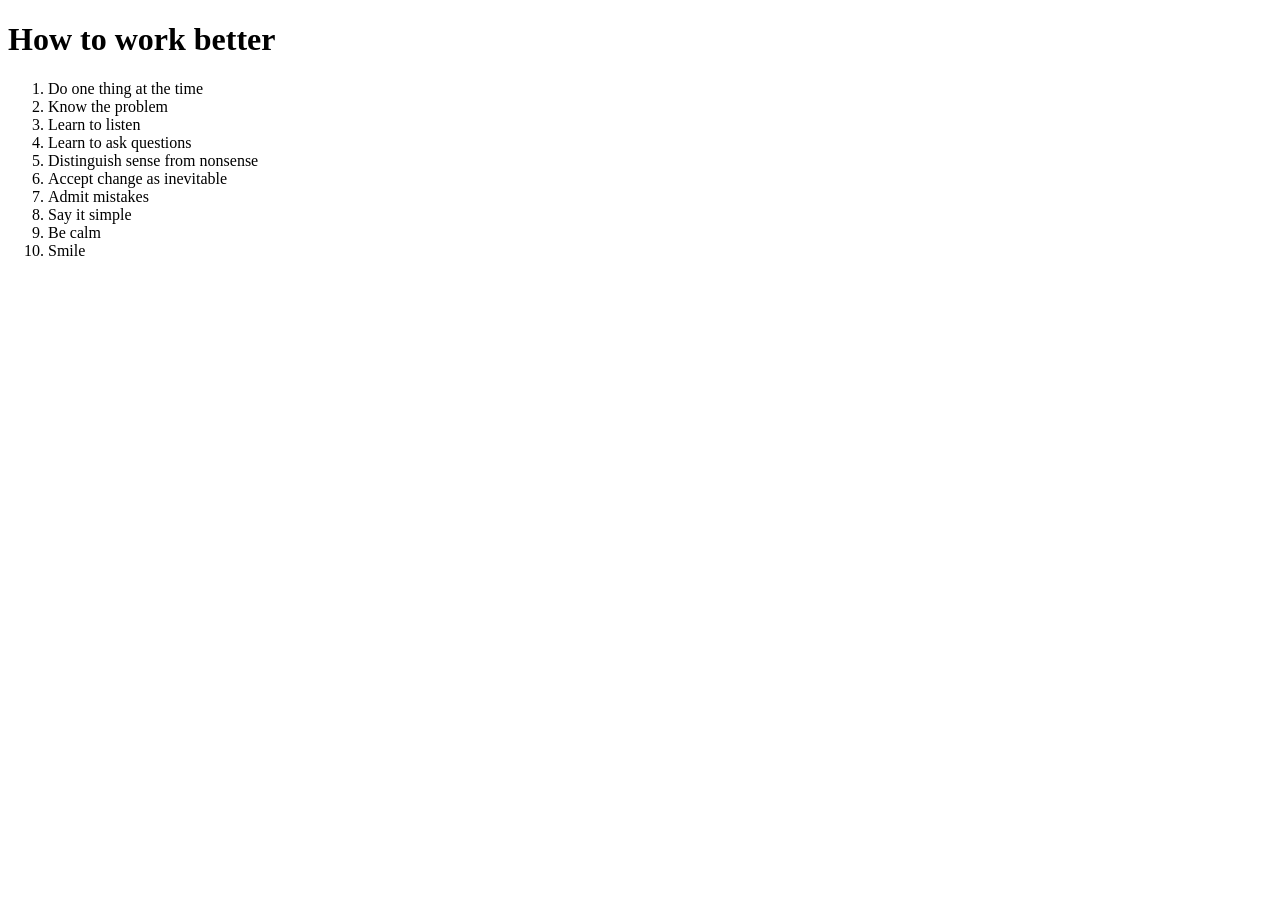
==== how_to_work_better.html @ 1b89c7c5 "version 0" ====
<!DOCTYPE html>
<html lang="en">
<head>
	<meta charset="UTF-8">
	<meta name="viewport" content="width=device-width, initial-scale=1.0">
	<title>How To Work Better</title>
</head>
<body>
	<h1>How to work better</h1>


<ol>
	<li>Do one thing at the time</li>
	<li>Know the problem</li>
	<li>Learn to listen</li>
	<li>Learn to ask questions</li>
	<li>Distinguish sense from nonsense</li>
	<li>Accept change as inevitable</li>
	<li>Admit mistakes</li>
	<li>Say it simple</li>
	<li>Be calm</li>
	<li>Smile</li>
</ol>



<!-- 	<ul>
		<li>haribo</li>
		<li>chips</li>
		<li>vody</li>
	</ul>

<ol>
	<li>bestester</li>
	<li>bestest</li>
	<li>best</li>
	<li>better</li>
</ol> -->

</body>
</html>
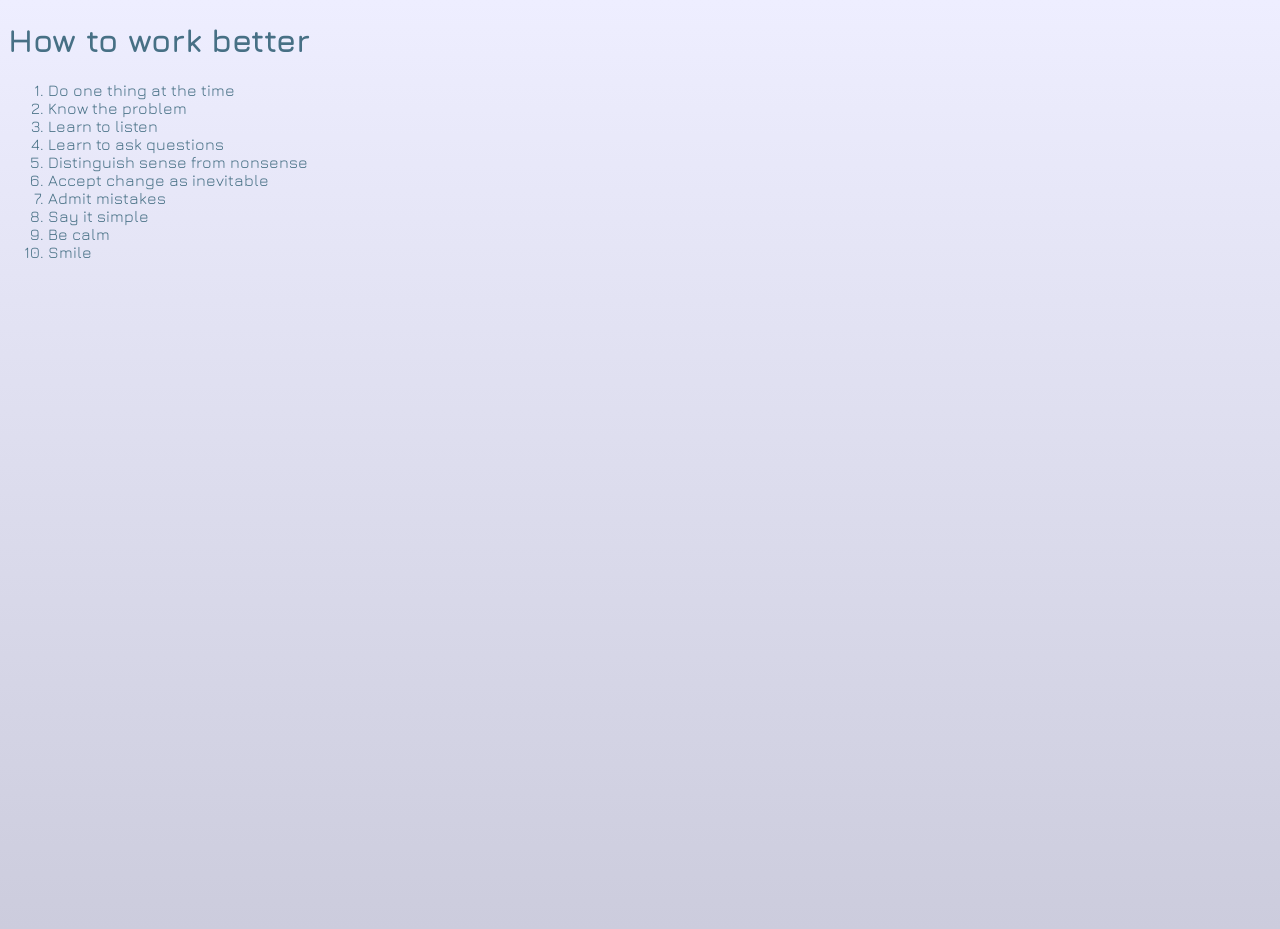
==== commit 5a49c706: "4.11.26" ====
--- a/how_to_work_better.html
+++ b/how_to_work_better.html
@@ -4,6 +4,25 @@
 	<meta charset="UTF-8">
 	<meta name="viewport" content="width=device-width, initial-scale=1.0">
 	<title>How To Work Better</title>
+	<link rel="stylesheet" href="style.css">
+
+<link rel="preconnect" href="https://fonts.googleapis.com">
+<link rel="preconnect" href="https://fonts.gstatic.com" crossorigin>
+<link href="https://fonts.googleapis.com/css2?family=Jura:wght@300..700&display=swap" rel="stylesheet">
+
+<style>
+	body {
+		  font-family: "Jura", serif;
+		  color: hsl(200, 30%, 40%);
+		  background: linear-gradient(#EEF, #CCD);
+		  min-height: 100vh;
+
+	}
+
+</style>
+
+
+
 </head>
 <body>
 	<h1>How to work better</h1>
